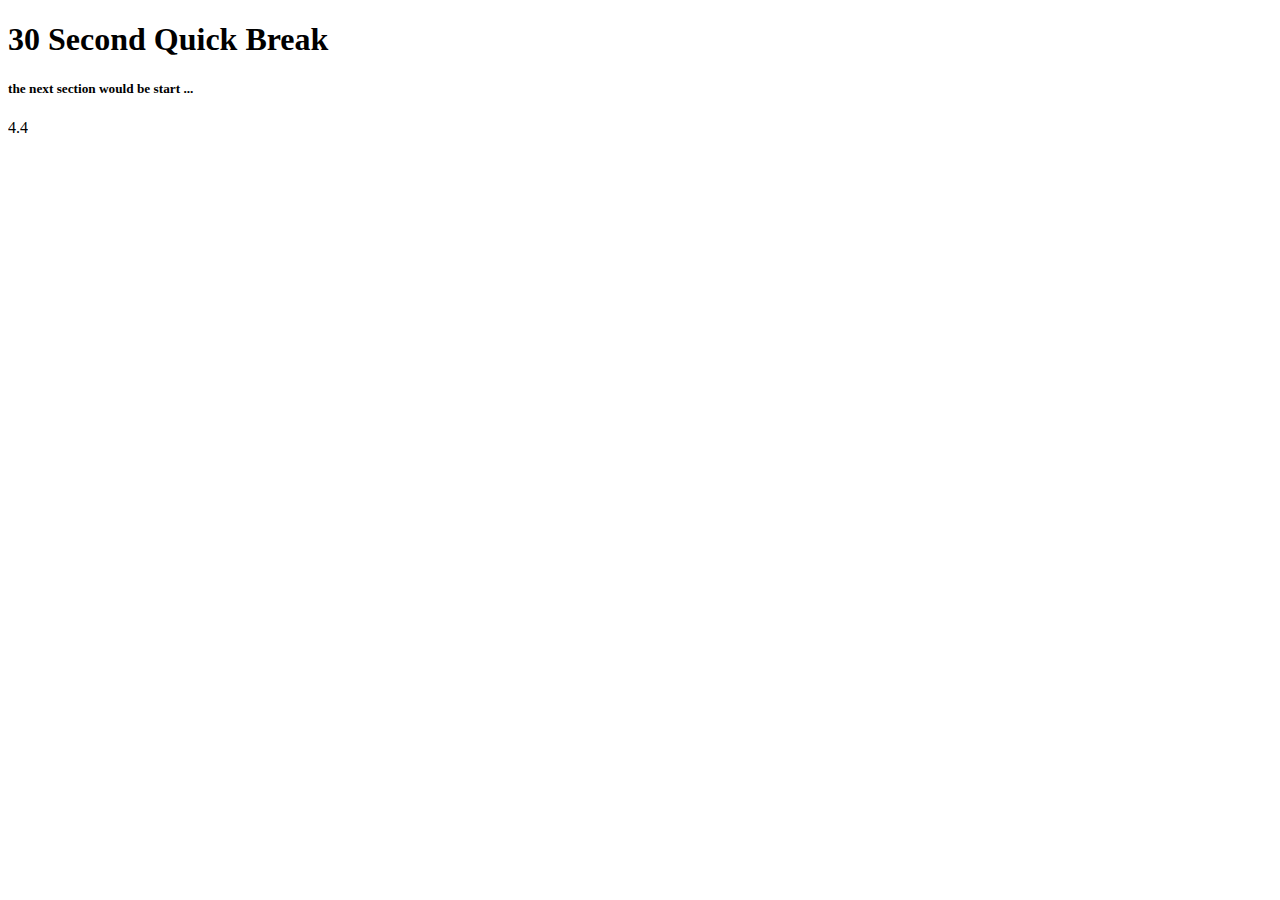
==== break.html @ b2cd631d "Add files via upload" ====
<!DOCTYPE html>
<html lang="en">
  <head>
    <meta charset="UTF-8" />
    <meta name="viewport" content="width=device-width, initial-scale=1.0" />
    <title>Break</title>
    <link rel="stylesheet" href="indexStyle.css" />
    <script src="app.js"></script>
  </head>
  <body>
    <h1>30 Second Quick Break</h1>
    <h5>the next section would be start ... </h5>
    <div id="timer" class="timer">50</div>
    <script>Break();
    </script>



  </body>
</html>
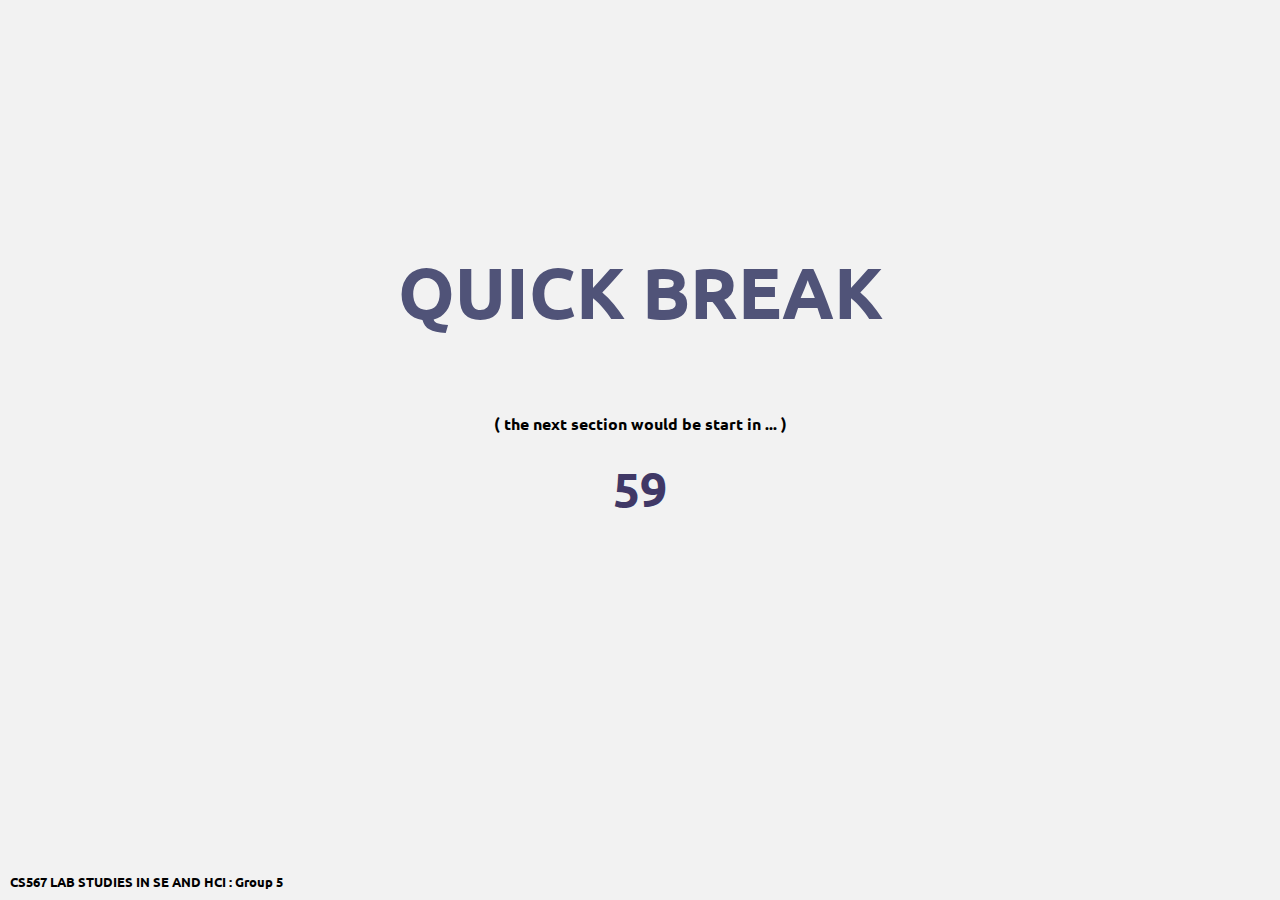
==== commit 8f51f3b0: "Add files via upload" ====
--- a/break.html
+++ b/break.html
@@ -4,17 +4,26 @@
     <meta charset="UTF-8" />
     <meta name="viewport" content="width=device-width, initial-scale=1.0" />
     <title>Break</title>
-    <link rel="stylesheet" href="indexStyle.css" />
+    <link rel="stylesheet" type="text/css" href="css/main.css">
     <script src="app.js"></script>
   </head>
   <body>
-    <h1>30 Second Quick Break</h1>
-    <h5>the next section would be start ... </h5>
-    <div id="timer" class="timer">50</div>
+    <div class="container1">
+      <div class="container2">
+        <span class="title">
+          Quick Break
+        </span>
+    <h4>( the next section would be start in ... ) </h4>
+
+    <span class="timer" id="timer">
+      600
+    </span>
     <script>Break();
     </script>
-
-
-
+  </div>
+</div>
+<footer>
+  <small>CS567 LAB STUDIES IN SE AND HCI : Group 5</small>
+</footer>
   </body>
 </html>
--- a/css/main.css
+++ b/css/main.css
@@ -0,0 +1,314 @@
+@font-face {
+  font-family: Ubuntu-Bold;
+  src: url('../fonts/ubuntu/Ubuntu-Bold.ttf');
+}
+* {
+	margin: 0px;
+	padding: 0px;
+	box-sizing: border-box;
+}
+
+body, html {
+	height: 100%;
+	font-family: Ubuntu-Bold, sans-serif;
+}
+footer {
+   position:absolute;
+   bottom:0;
+   width:100%;
+   height:40px;   /* Height of the footer */
+   padding: 10px;
+}
+h1,h2,h3,h4,h5,h6 {
+	margin: 0px;
+  text-align:center;
+  line-height: 5
+}
+
+/*---------------------------------------------*/
+input {
+	outline: none;
+	border: none;
+}
+
+input[type="number"] {
+    -moz-appearance: textfield;
+    appearance: none;
+    -webkit-appearance: none;
+}
+
+input[type="number"]::-webkit-outer-spin-button,
+input[type="number"]::-webkit-inner-spin-button {
+    -webkit-appearance: none;
+}
+
+textarea {
+  outline: none;
+  border: none;
+}
+
+textarea:focus, input:focus {
+  border-color: transparent !important;
+}
+
+input::-webkit-input-placeholder { color: #bdbdd3;}
+input:-moz-placeholder { color: #bdbdd3;}
+input::-moz-placeholder { color: #bdbdd3;}
+input:-ms-input-placeholder { color: #bdbdd3;}
+
+textarea::-webkit-input-placeholder { color: #bdbdd3;}
+textarea:-moz-placeholder { color: #bdbdd3;}
+textarea::-moz-placeholder { color: #bdbdd3;}
+textarea:-ms-input-placeholder { color: #bdbdd3;}
+
+/*---------------------------------------------*/
+button {
+	outline: none !important;
+	border: none;
+	background: transparent;
+}
+
+button:hover {
+	cursor: pointer;
+}
+
+iframe {
+	border: none !important;
+}
+
+img {
+  border: 3px solid #ddd;
+  border-radius: 10px;
+  padding: 10px;
+  width: 520px;
+  height: 140px;
+  text-align:center;
+  margin: 20px;
+}
+
+.container1 {
+  width: 100%;
+  min-height: 100vh;
+  display: -webkit-box;
+  display: -webkit-flex;
+  display: -moz-box;
+  display: -ms-flexbox;
+  display: flex;
+  flex-wrap: wrap;
+  justify-content: center;
+  align-items: center;
+  padding: 15px;
+  position: relative;
+  background-color: #f2f2f2;
+}
+
+.container2 {
+  width: 550px;
+  background: transparent;
+  padding: 50px 0px 160px 0px;
+}
+
+.title {
+  display: block;
+  font-family: Ubuntu-Bold;
+  font-size: 72px;
+  /*color: #403866;*/
+  color: #505378;
+  line-height: 1.2;
+  text-transform: uppercase;
+  text-align: center;
+  padding-bottom: 49px;
+}
+
+.title2 {
+  display: block;
+  font-family: Ubuntu-Bold;
+  font-size: 24px;
+  color: #403866;
+  line-height: 1;
+  text-align: center;
+  padding-bottom: 150px;
+}
+
+.title3 {
+  display: block;
+  font-family: Ubuntu-Bold;
+  font-size: 24px;
+  color: #403866;
+  text-transform: uppercase;
+  line-height: 1;
+  text-align: center;
+  padding-bottom: 5px;
+}
+
+.object {
+  display: block;
+  font-family: Ubuntu-Bold;
+  font-size: 24px;
+  color: #537850;
+  line-height: 1;
+  text-align: center;
+  padding-bottom: 20px;
+}
+
+.uid {
+  position: relative;
+  display: block;
+  width: 100%;
+  background: #fff;
+  border-radius: 31px;
+  font-family: Ubuntu-Bold;
+  font-size: 24px;
+  color: #8f8fa1;
+  text-align: center;
+  line-height: 1.2;
+}
+
+.reCaptcha {
+  position: relative;
+  display: block;
+  width: 100%;
+  background: #fff;
+  border-radius: 20px;
+  font-family: Ubuntu-Bold;
+  font-size: 24px;
+  color: #8f8fa1;
+  text-align: center;
+  line-height: 1.2;
+}
+
+.timer {
+  display: block;
+  font-family: Ubuntu-Bold;
+  font-size: 48px;
+  color: #403866;
+  line-height: 1;
+  text-align: center;
+  padding-bottom: 30px;
+}
+
+input.uid {
+  height: 62px;
+  padding: 0 35px 0 35px;
+}
+
+textarea.uid {
+  min-height: 169px;
+  padding: 19px 35px 0 35px;
+}
+
+input.reCaptcha {
+  height: 62px;
+  padding: 0 35px 0 35px;
+}
+
+textarea.reCaptcha {
+  min-height: 169px;
+  padding: 19px 35px 0 35px;
+}
+
+
+/* button */
+
+.container3 {
+  display: -webkit-box;
+  display: -webkit-flex;
+  display: -moz-box;
+  display: -ms-flexbox;
+  display: flex;
+  flex-wrap: wrap;
+  justify-content: center;
+  padding-top: 20px;
+}
+
+.container4 {
+  display: -webkit-box;
+  display: -webkit-flex;
+  display: -moz-box;
+  display: -ms-flexbox;
+  display: flex;
+  justify-content: center;
+  align-items: center;
+  padding: 0 20px;
+  min-width: 150px;
+  height: 62px;
+  background-color: transparent;
+  border-radius: 31px;
+
+  font-family: Ubuntu-Bold;
+  font-size: 16px;
+  color: #fff;
+  line-height: 1.2;
+  text-transform: uppercase;
+
+  -webkit-transition: all 0.4s;
+  -o-transition: all 0.4s;
+  -moz-transition: all 0.4s;
+  transition: all 0.4s;
+  position: relative;
+  z-index: 1;
+}
+
+.container4::before {
+  content: "";
+  display: block;
+  position: absolute;
+  z-index: -1;
+  width: 100%;
+  height: 100%;
+  top: 0;
+  left: 50%;
+  -webkit-transform: translateX(-50%);
+  -moz-transform: translateX(-50%);
+  -ms-transform: translateX(-50%);
+  -o-transform: translateX(-50%);
+  transform: translateX(-50%);
+  border-radius: 31px;
+  background-color: #827ffe;
+  pointer-events: none;
+
+  -webkit-transition: all 0.4s;
+  -o-transition: all 0.4s;
+  -moz-transition: all 0.4s;
+  transition: all 0.4s;
+}
+
+.container4:hover:before {
+  background-color: #403866;
+  width: calc(100% + 20px);
+}
+
+/* image */
+
+
+.gallery {
+  display: grid;
+  grid-template-rows: 110px 110px 110px;
+  grid-template-columns: 110px 110px 110px;
+  grid-gap: 5x;
+  align-items: center;
+  justify-content: center;
+  padding: 0px 35px 0px 0px;
+
+}
+.gallery img {
+  max-width: 100%;
+  border-radius: 5px;
+  box-shadow: 0 0 1px #333;
+  width: 110px;
+  height: 110px;
+  transition: all 0.5s ease;
+}
+.gallery img:hover {
+  box-shadow: 0 0 16px #333;
+}
+
+.gallery .gallery-item {
+  transition: grid-row-start 300ms linear;
+  transition: transform 300ms ease;
+  transition: all 0.5s ease;
+  cursor: pointer;
+}
+.gallery .gallery-item:hover {
+  transform: scale(1.025);
+}
